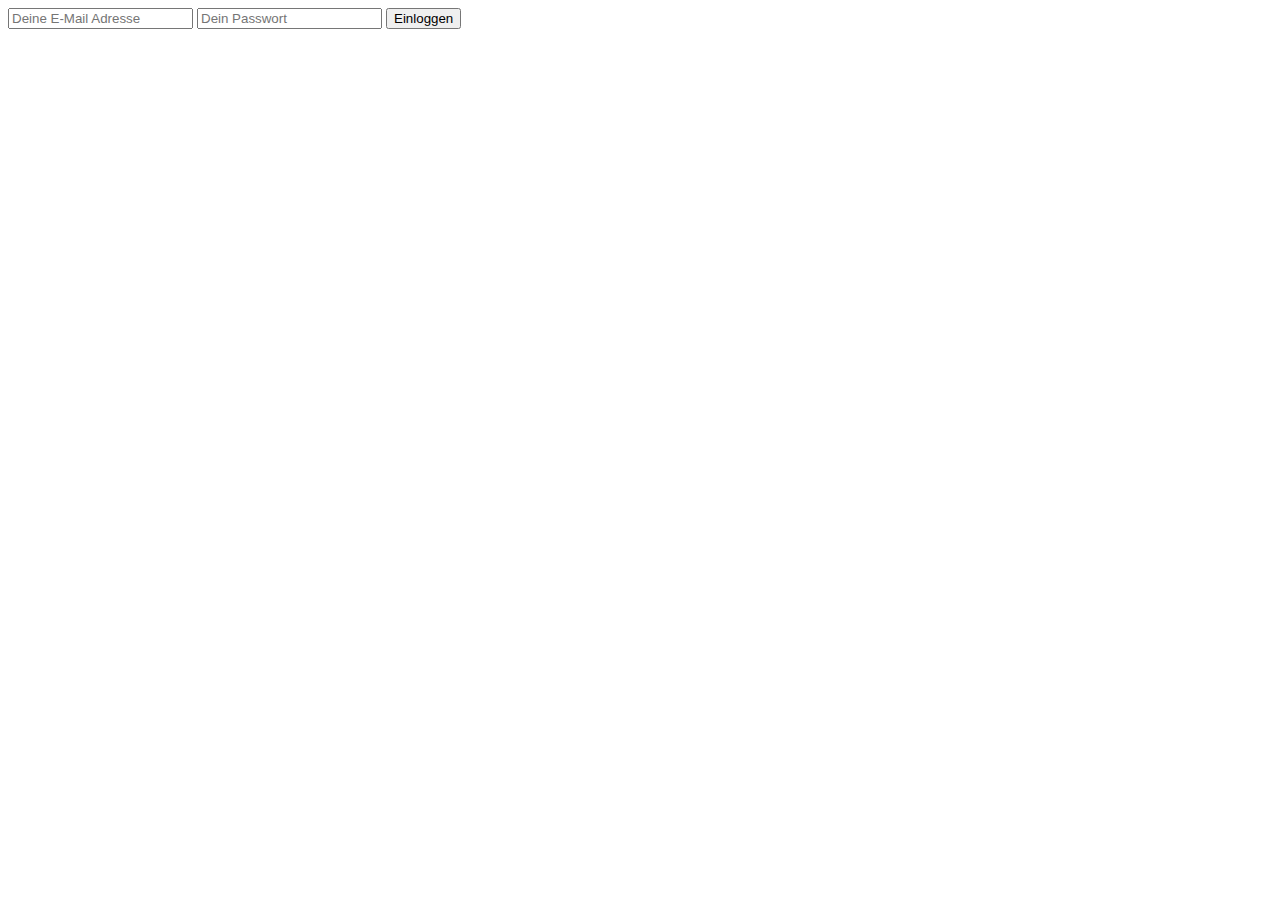
==== src/main/resources/templates/login_page.html @ 95bac9fe "Initial commit" ====
<!doctype html>
<html lang="de" xmlns:th="http://www.w3.org/1999/xhtml">
<head>
    <meta charset="UTF-8">
    <meta name="viewport"
          content="width=device-width, user-scalable=no, initial-scale=1.0, maximum-scale=1.0, minimum-scale=1.0">
    <meta http-equiv="X-UA-Compatible" content="ie=edge">
    <title>Document</title>
    <link th:href = "@{/css/style.css}" rel="stylesheet" />
</head>
<body>
<form>
    <input type="email" placeholder="Deine E-Mail Adresse" />
    <input type="password" placeholder="Dein Passwort" />
    <input type="submit" value="Einloggen" />
</form>
</body>
</html>
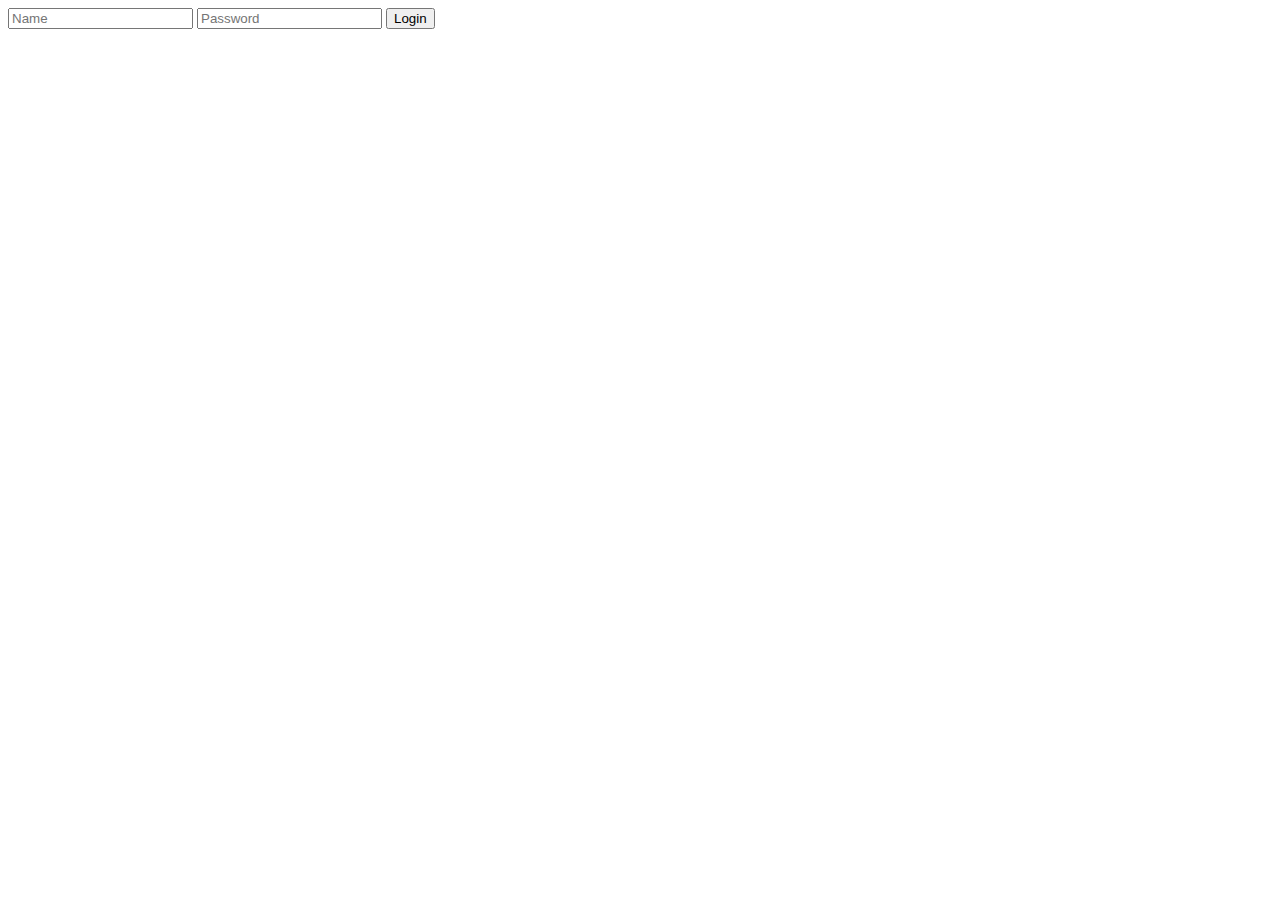
==== commit 5957482c: "conntect mariadb and create login/register page" ====
--- a/src/main/resources/templates/login_page.html
+++ b/src/main/resources/templates/login_page.html
@@ -1,18 +1,18 @@
 <!doctype html>
-<html lang="de" xmlns:th="http://www.w3.org/1999/xhtml">
+<html lang="de" xmlns:th="http://www.thymeleaf.org">
 <head>
     <meta charset="UTF-8">
     <meta name="viewport"
           content="width=device-width, user-scalable=no, initial-scale=1.0, maximum-scale=1.0, minimum-scale=1.0">
     <meta http-equiv="X-UA-Compatible" content="ie=edge">
     <title>Document</title>
-    <link th:href = "@{/css/style.css}" rel="stylesheet" />
+    <link th:href="@{/css/style.css}" rel="stylesheet"/>
 </head>
 <body>
-<form>
-    <input type="email" placeholder="Deine E-Mail Adresse" />
-    <input type="password" placeholder="Dein Passwort" />
-    <input type="submit" value="Einloggen" />
+<form method="post" action="/auth/login" th:object="${loginRequest}">
+    <input type="text" name="name" placeholder="Name"/>
+    <input type="password" name="password"  placeholder="Password"/>
+    <input type="submit" value="Login"/>
 </form>
 </body>
 </html>